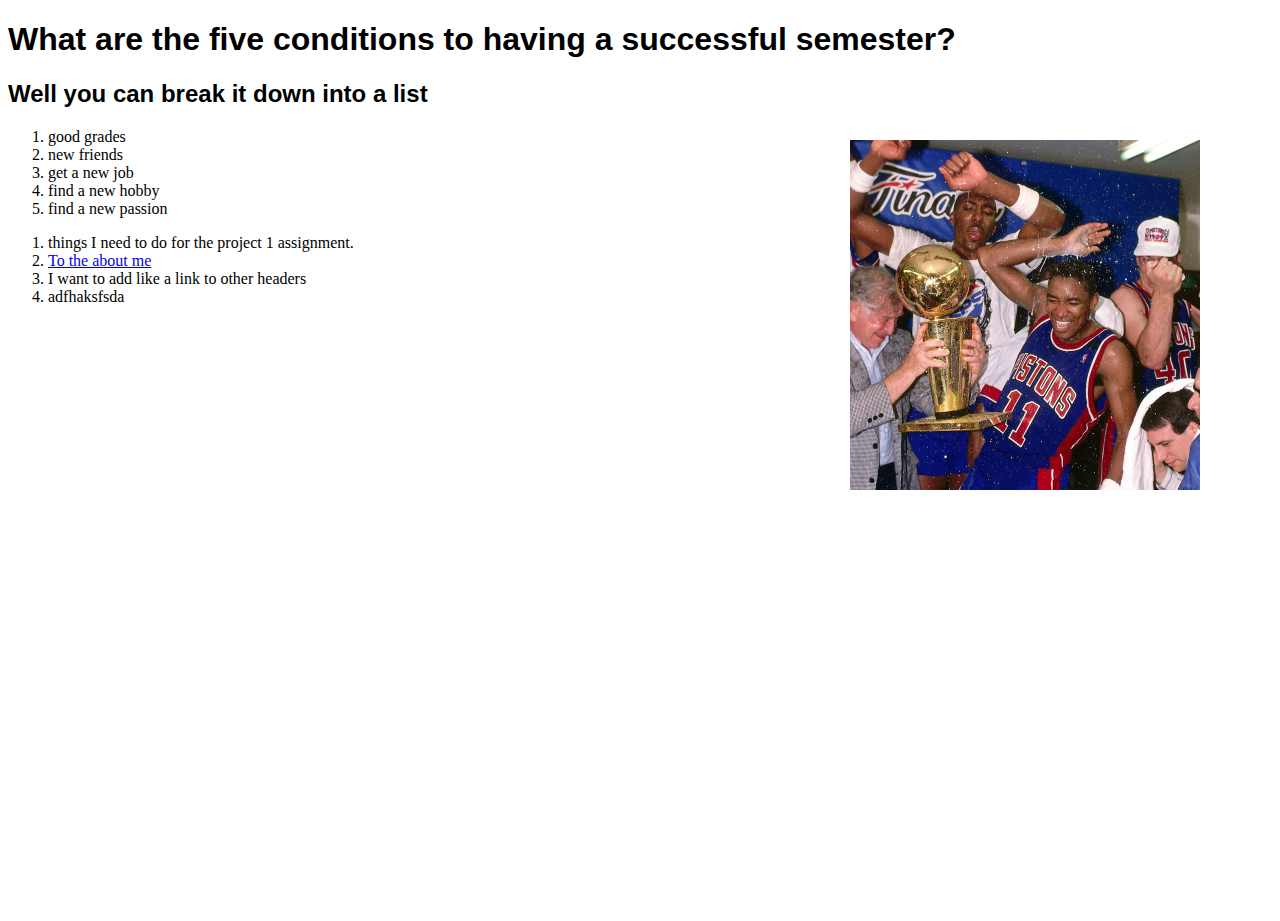
==== index.html @ d849f7bb "Index and such" ====
<!DOCTYPE html>
<html lang="">
<link rel = "stylesheet" href = "style.css">
<head>
    
    <meta charset="utf-8">
    <meta name="viewport" content="width=device-width, initial-scale=1.0">
    <title></title>
</head>
    
<body>
    <h1>What are the five conditions to having a successful semester?</h1>
    <h2>Well you can break it down into a list</h2>
    <section>
        <ol>
        <li>good grades</li>
        <li>new friends</li>
        <li>get a new job</li>
        <li>find a new hobby</li>
        <li>find a new passion</li>
        </ol>
    </section>
    <img src="BADD_Boys.jpg" alt = "Bad boy pistons" />
    
    </body>
<!-- Create multiple pages like a portfolio, about me, contact, interest pages, project pages, etc -->
<footer>
    <ol>
        <li>things I need to do for the project 1 assignment.</li>
        <li><a href="aboutme.html">To the about me</a></li>
        <li>I want to add like a link to other headers</li>
        <li>adfhaksfsda</li>
        
    </ol>
</footer>
</html>
---- style.css ----
body,html{
    height: 100%;
    background-image: url("background1.jpg");
  }

  img {
    padding: 50px;
    width: 350px;
    position: absolute;
    right: 30px;
    top:90px;
    max-width:100%;
    height:auto;
  }
  
  h1{
      position: static;
      top:150px;
      left:400px;
      font-family: sans-serif, cursive;
  }
  
h2{
    font-family: sans-serif;
}

a:hover {
    color: fuchsia;
}

a:visited {
    color: coral;
}
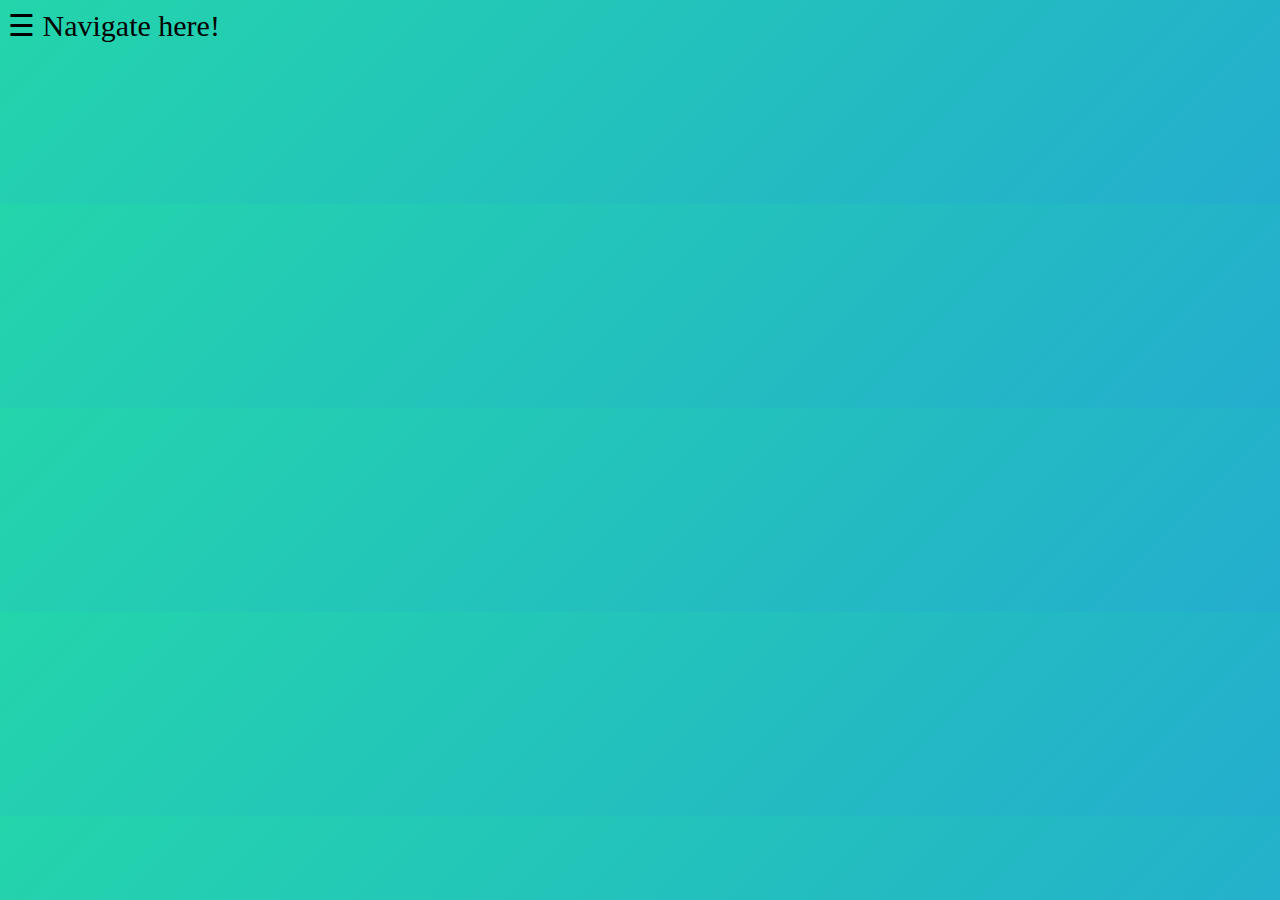
==== commit 255835e0: "Major Overhaul" ====
--- a/index.html
+++ b/index.html
@@ -9,28 +9,56 @@
 </head>
     
 <body>
-    <h1>What are the five conditions to having a successful semester?</h1>
-    <h2>Well you can break it down into a list</h2>
-    <section>
-        <ol>
-        <li>good grades</li>
-        <li>new friends</li>
-        <li>get a new job</li>
-        <li>find a new hobby</li>
-        <li>find a new passion</li>
-        </ol>
-    </section>
-    <img src="BADD_Boys.jpg" alt = "Bad boy pistons" />
+    
+    <script>
+        function openNav() {
+        document.getElementById("mySidenav").style.width = "300px";
+    }
+
+        function closeNav() {
+        document.getElementById("mySidenav").style.width = "0";
+    }
+    </script>
+    
+    <div id="mySidenav" class="sidenav">
+        <a href="javascript:void(0)" class="closebtn" onclick="closeNav()">&times;</a>
+        <a href="index.html">Home</a>
+        <a href="aboutme.html">About Me</a>
+        <a href="conditions.html">Contact Info</a>
+        <a href="Interests.html">Interests</a>
+    </div>
+    
+    <span style="font-size:30px;cursor:pointer" onclick="openNav()">&#9776; Navigate here!</span>
+    
+    <div class="grid-container middle">
+        <div class="grid-item">
+    </div>
+  
+  <div class="grid-item">
+  
+  </div>
+  <div class="grid-item">
+    </div> 
+  <div class="grid-item">
+
+      
+    </div>
+  <div class="grid-item">
+  
+  </div>
+  <div class="grid-item">
+    <h3 id = "slide">Hi I'm Ronit, Computer Scientist.</h3>
+
+    </div>  
+  <div class="grid-item">
+    </div>
+  <div class="grid-item">
+    </div>
+  <div class="grid-item"></div>  
+</div>
     
     </body>
 <!-- Create multiple pages like a portfolio, about me, contact, interest pages, project pages, etc -->
 <footer>
-    <ol>
-        <li>things I need to do for the project 1 assignment.</li>
-        <li><a href="aboutme.html">To the about me</a></li>
-        <li>I want to add like a link to other headers</li>
-        <li>adfhaksfsda</li>
-        
-    </ol>
 </footer>
 </html>
--- a/style.css
+++ b/style.css
@@ -1,22 +1,90 @@
-body,html{
-    height: 100%;
-    background-image: url("background1.jpg");
-  }
+body {
+	background: linear-gradient(-45deg, #ee7752, #e73c7e, #23a6d5, #23d5ab);
+	background-size: 400% 400%;
+	animation: gradient 15s ease infinite;
+}
 
-  img {
-    padding: 50px;
-    width: 350px;
+@keyframes gradient {
+	0% {
+		background-position: 0% 50%;
+	}
+	50% {
+		background-position: 100% 50%;
+	}
+	100% {
+		background-position: 0% 50%;
+	}
+}
+
+.sidenav {
+  height: 100%;
+  width: 0;
+  position: fixed;
+  z-index: 1;
+  top: 0;
+  left: 0;
+  background-color: #111;
+  overflow-x: hidden;
+  transition: 0.5s;
+  padding-top: 60px;
+}
+
+.sidenav a {
+  padding: 8px 8px 8px 32px;
+  text-decoration: none;
+  font-size: 25px;
+  color: #818181;
+  display: block;
+  transition: 0.3s;
+}
+
+.sidenav a:hover {
+  color: #f1f1f1;
+}
+
+.sidenav .closebtn {
+  position: absolute;
+  top: 0;
+  right: 25px;
+  font-size: 36px;
+  margin-left: 50px;
+}
+
+@media screen and (max-height: 450px) {
+  .sidenav {padding-top: 15px;}
+  .sidenav a {font-size: 18px;}
+}
+
+#slide {
     position: absolute;
-    right: 30px;
-    top:90px;
-    max-width:100%;
-    height:auto;
-  }
-  
+    left: -6000px;
+    width = 100px;
+    height: 100px;
+    -webkit-animation: slide 3s forwards;
+    -webkit-animation-delay: 2s;
+    animation: slide 3s forwards;
+}
+
+@-webkit-keyframes slide {
+    100% { left: 0; }
+}
+
+@keyframes slide {
+    100% { left: 0; }
+}
+
+#slide2 {
+    position: absolute;
+    left: -3000px;
+    width = 100px;
+    height: 100px;
+    -webkit-animation: slide 3s forwards;
+    -webkit-animation-delay: 2s;
+    animation: slide 3s forwards;
+}
+
   h1{
-      position: static;
-      top:150px;
-      left:400px;
+      font-size: 60px;
       font-family: sans-serif, cursive;
   }
   
@@ -24,11 +92,108 @@
     font-family: sans-serif;
 }
 
-a:hover {
-    color: fuchsia;
+#open {
+    transition: width 2s, height 2s;
+    background: red;
 }
 
-a:visited {
-    color: coral;
+.hover {
+    width 500px;
+    height 500px;
 }
 
+img {
+  border: 5px solid #555;
+}
+
+h3 {
+    font-size: 72px;
+  background: -webkit-linear-gradient(#ee7752, #e73c7e, #23a6d5, #23d5ab);
+  -webkit-background-clip: text;
+  -webkit-text-fill-color: transparent;
+  animation: gradient 15s ease infinite;
+  -webkit-text-stroke-width: 1px;
+  -webkit-text-stroke-color: black;
+}
+
+a{
+    font-size: 72px;
+  background: -webkit-linear-gradient(#ee7752, #e73c7e, #23a6d5, #23d5ab);
+  -webkit-background-clip: text;
+  -webkit-text-fill-color: transparent;
+  animation: gradient 15s ease infinite;
+  -webkit-text-stroke-width: 1px;
+  -webkit-text-stroke-color: black;
+}
+
+#colortext {
+    font-size: 72px;
+  background: -webkit-linear-gradient(#ee7752, #e73c7e, #23a6d5, #23d5ab);
+  -webkit-background-clip: text;
+  -webkit-text-fill-color: transparent;
+  animation: gradient 15s ease infinite;
+  -webkit-text-stroke-width: 1px;
+  -webkit-text-stroke-color: black;
+}
+
+.navigation {
+  background-color: #333;
+}
+
+.navigation a {
+  float: middle;
+  color: white;
+  text-align: left;
+  padding: 8px 16px;
+  text-decoration: none;
+  font-size: 50px;
+}
+
+.navigation a:hover {
+  background-color: #dddd;
+  color: black;
+}
+
+.navigation a:active {
+    color: aqua;
+}
+
+.left {
+    width: 30%;
+    float: left;
+    height: 100%;
+}
+
+.right {}
+
+.middle {
+    width: 80%;
+    text-align: center;
+    position: absolute;
+    margin: auto;
+    top: 0;
+    left: 0;
+    right: 0;
+    bottom: 0;
+    width: 70%;
+    height: 95%;
+}
+
+.profileimage {
+    display: block;
+    float: right;
+}
+
+
+.grid-container {
+  display: inline-grid;
+  grid-template-columns: auto auto auto;  
+}
+
+
+
+.grid-item {
+  padding: 20px;
+  font-size: 30px;
+  text-align: center;
+}